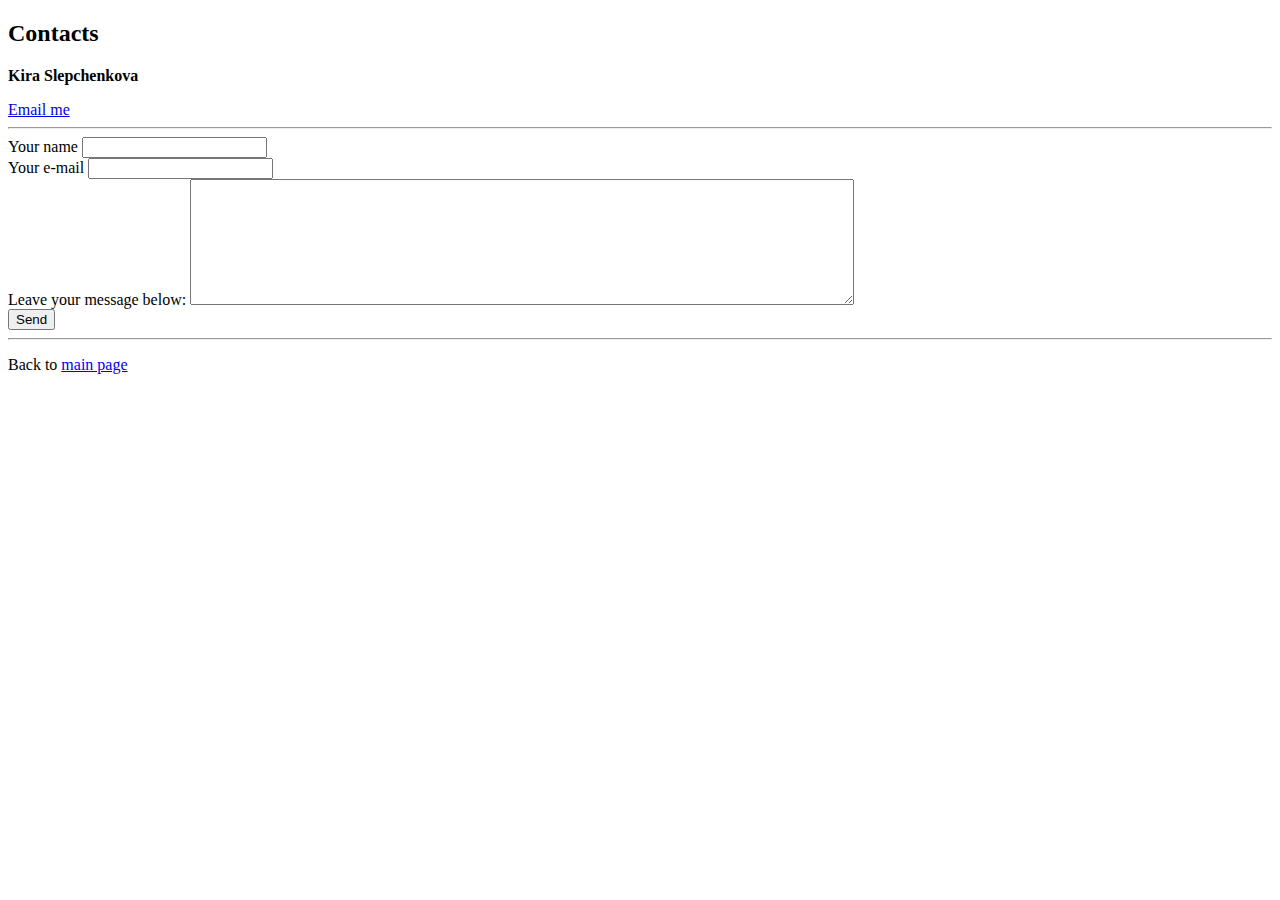
==== contacts.html @ fdf2875f "Add files via upload" ====
<!DOCTYPE html>
<html lang="en" dir="ltr">
  <head>
    <meta charset="utf-8">
    <title>Kira's contact page</title>
  </head>
  <body>
    <h2>Contacts</h2>
    <p><strong>Kira Slepchenkova</strong></p>
    <a href="mailto:hello@intersectionbase.com">Email me</a>
    <hr>
    <form action="mailto:rarakira@gmail.com" method="post" enctype="text/plain">
      <label for="yourName">Your name</label>
      <input type="text" name="yourName" value="">
      <br>
      <label for="yourEmail">Your e-mail</label>
      <input type="email" name="yourEmail" value="">
      <br>
      <label for="yourMessage">Leave your message below:</label>
      <textarea name="yourMessage" rows="8" cols="80"></textarea>
      <br>
      <input type="submit" name="submit" value="Send">
    </form>
    <hr>
    <p>Back to <a href="index.html">main page</a></p>
  </body>
</html>
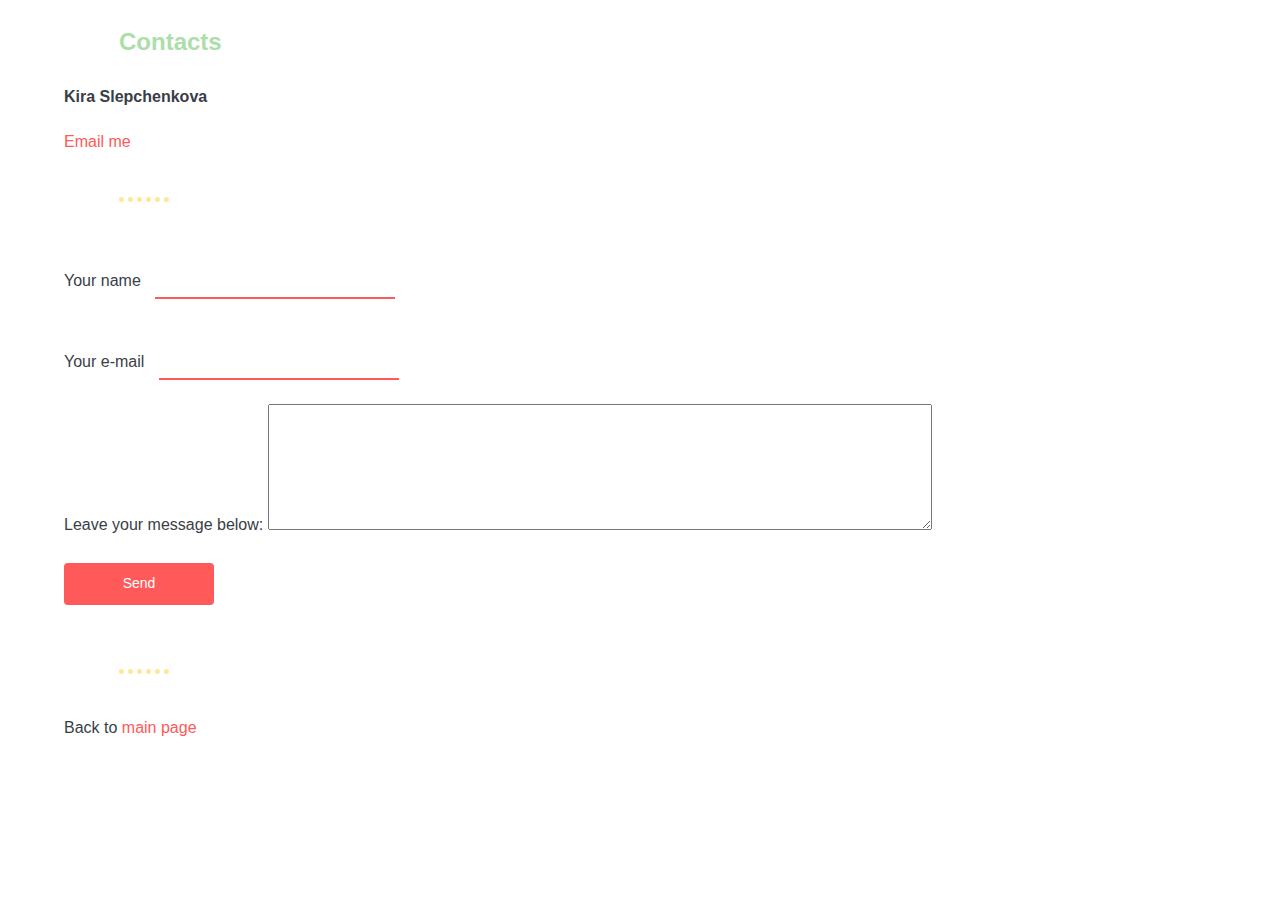
==== commit fc4fba9a: "Add files via upload" ====
--- a/contacts.html
+++ b/contacts.html
@@ -3,25 +3,28 @@
   <head>
     <meta charset="utf-8">
     <title>Kira's contact page</title>
+    <link rel="stylesheet" href="css/styles.css">
   </head>
   <body>
-    <h2>Contacts</h2>
-    <p><strong>Kira Slepchenkova</strong></p>
-    <a href="mailto:hello@intersectionbase.com">Email me</a>
-    <hr>
-    <form action="mailto:rarakira@gmail.com" method="post" enctype="text/plain">
-      <label for="yourName">Your name</label>
-      <input type="text" name="yourName" value="">
-      <br>
-      <label for="yourEmail">Your e-mail</label>
-      <input type="email" name="yourEmail" value="">
-      <br>
-      <label for="yourMessage">Leave your message below:</label>
-      <textarea name="yourMessage" rows="8" cols="80"></textarea>
-      <br>
-      <input type="submit" name="submit" value="Send">
-    </form>
-    <hr>
-    <p>Back to <a href="index.html">main page</a></p>
+    <div class="contacts">
+      <h2>Contacts</h2>
+      <p><strong>Kira Slepchenkova</strong></p>
+      <a href="mailto:hello@intersectionbase.com">Email me</a>
+      <hr>
+      <form action="mailto:rarakira@gmail.com" method="post" enctype="text/plain">
+        <label for="yourName">Your name</label>
+        <input type="text" name="yourName" value="">
+        <br>
+        <label for="yourEmail">Your e-mail</label>
+        <input type="email" name="yourEmail" value="">
+        <br>
+        <label for="yourMessage">Leave your message below:</label>
+        <textarea name="yourMessage" rows="8" cols="80"></textarea>
+        <br>
+        <input type="submit" name="submit" value="Send">
+      </form>
+      <hr>
+      <p>Back to <a href="index.html">main page</a></p>
+    </div>
   </body>
 </html>
--- a/css/styles.css
+++ b/css/styles.css
@@ -0,0 +1,208 @@
+body {
+  background-color: #ffffff;
+  color: #393e46;
+  font-family: 'Raleway', sans-serif;
+  line-height: 1.8;
+  margin: 0;
+}
+
+hr {
+  width: 50px;
+  border-width: 5px;
+  border-color: #ffe79a;
+  border-style: dotted none none;
+  margin: 40px 40px 40px 55px;
+}
+
+.education {
+  margin: auto 5%;
+}
+
+.work {
+  margin: auto 5%;
+}
+
+.skills {
+  margin: auto 5%;
+}
+
+.interests {
+  margin: auto 5% 40px;
+}
+
+.contacts {
+  margin: auto 5% 40px;
+}
+
+img {
+  margin: 20px;
+  width: 450px;
+}
+
+.profileImage {
+  border-radius: 50%;
+  height: 250px;
+  object-fit: cover;
+  width: 250px;
+}
+
+h1 {
+  color: #393e46;
+  font-weight: 800;
+}
+
+h2 {
+  color: #acdeaa;
+  margin-left: 55px;
+}
+
+a {
+  color: #ff5959;
+  text-decoration: none;
+}
+
+a:hover {
+  color: #f8b500;
+  text-decoration: underline;
+}
+
+a:active {
+  color: #264e70;
+}
+
+input {
+  border: none;
+  border-bottom: 2px solid #ff5959;
+  width: 200px;
+  padding: 8px 20px;
+  margin: 24px 10px;
+}
+
+input:focus {
+  outline-style: none;
+  box-shadow: none;
+  border-bottom: 2px solid #f8b500;
+}
+
+input[type=button], input[type=submit], input[type=reset] {
+  width: 150px;
+  padding: 12px 20px;
+  margin: 24px 0;
+  background-color: #ff5959;
+  display: inline-block;
+  border-radius: 4px;
+  cursor: pointer;
+  font-size: 14px;
+  color: white;
+  font-family: 'Raleway', sans-serif;
+}
+
+input[type=button]:hover, input[type=submit]:hover {
+  background-color: #f8b500;
+}
+
+ol {
+  counter-reset: li;
+  margin-left: 0;
+  /* Remove the default left margin */
+  padding-left: 0;
+  /* Remove the default left padding */
+}
+
+ol li {
+  position: relative;
+  /* Create a positioning context */
+  margin: 0 0 24px 0em;
+  /* Give each list item a left margin to make room for the numbers */
+  list-style: none;
+  /* Disable the normal item numbering */
+}
+
+ol li::before {
+  content: counter(li);
+  /* Use the counter as content */
+  counter-increment: li;
+  /* Increment the counter by 1 */
+  /* Position and style the number */
+  position: relative;
+  /* Some space between the number and the content in browsers that support
+	   generated content but not positioning it (Camino 2 is one example) */
+  color: #fff;
+  background: #ff5959;
+  border-radius: 50%;
+  padding: 10px 15px;
+  margin-right: 15px;
+  font-weight: 800;
+}
+
+.decor {
+  margin: 0;
+  width: 100px;
+  background-color: red;
+}
+
+.top-left {
+  background-color: #ffe79a;
+  height: 50px;
+  width: 50px;
+  position: absolute;
+  top: 20px;
+  left: 20px;
+}
+
+.bottom-container {
+  background-color: #fed9ca;
+  text-align: center;
+  padding: 75px 0 30px;
+}
+
+.bottom-left {
+  background-color: #ff5959;
+  border-radius: 50%;
+  height: 50px;
+  width: 50px;
+  position: fixed;
+  bottom: 20px;
+  left: 20px;
+}
+
+.bottom-right {
+  background-color: #ffe79a;
+  height: 50px;
+  width: 50px;
+  position: fixed;
+  right: 20px;
+  bottom: 20px;
+}
+
+.top-right {
+  background-color: #ff5959;
+  border-radius: 50%;
+  height: 50px;
+  width: 50px;
+  position: absolute;
+  right: 20px;
+  top: 20px;
+}
+
+.sm {
+  display: inline-block;
+  margin: 0 10px;
+  width: 20px;
+  height: 20px;
+}
+
+.sm:hover {
+  opacity: 0.6;
+}
+
+.footer {
+  font-size: 0.9rem;
+}
+
+#about-text {
+  display: inline-block;
+  position: absolute;
+  margin-left: 20px;
+  margin-top: 10px;
+}
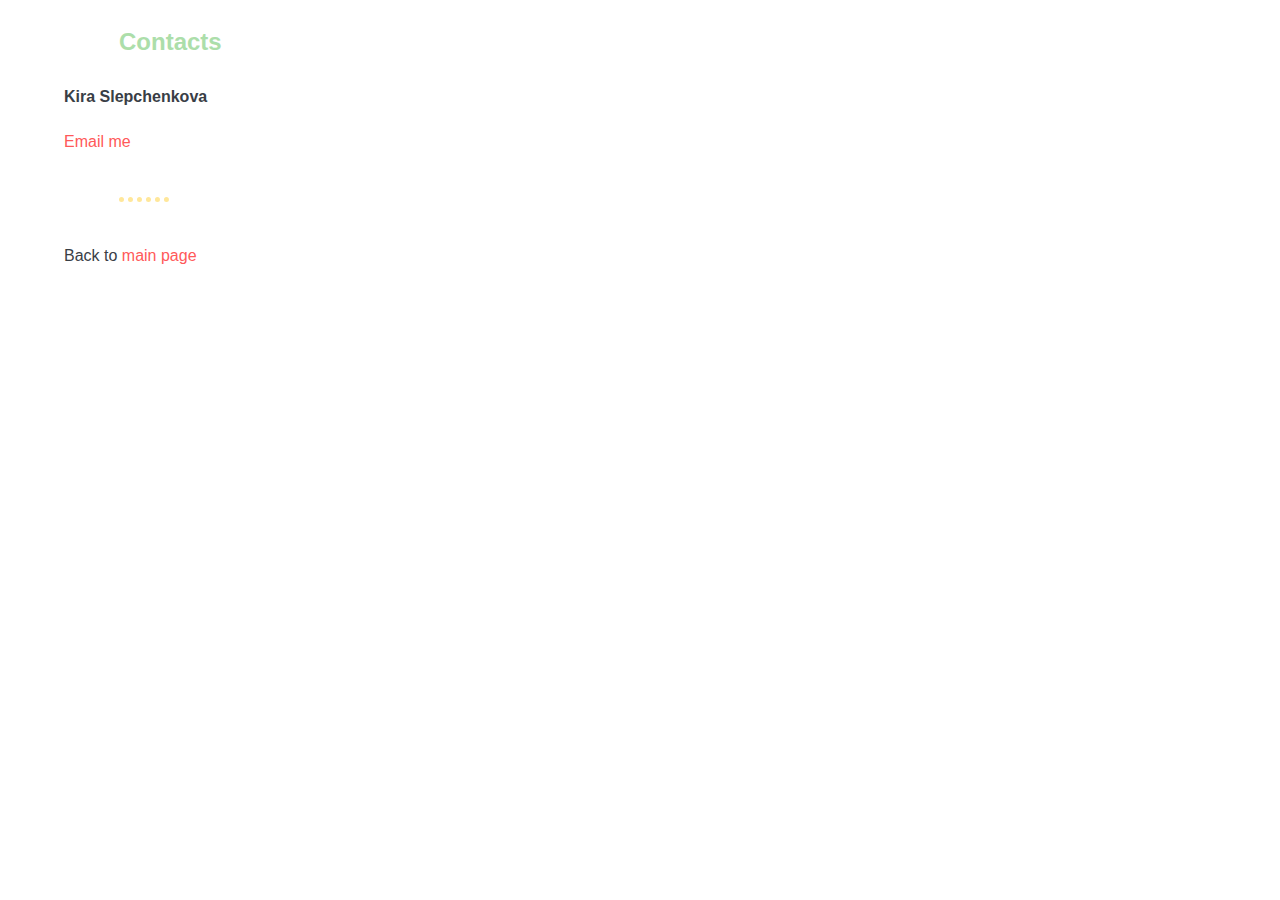
==== commit 284a995b: "Update contacts.html" ====
--- a/contacts.html
+++ b/contacts.html
@@ -10,7 +10,8 @@
       <h2>Contacts</h2>
       <p><strong>Kira Slepchenkova</strong></p>
       <a href="mailto:hello@intersectionbase.com">Email me</a>
-      <hr>
+      
+      <!-- <hr>
       <form action="mailto:rarakira@gmail.com" method="post" enctype="text/plain">
         <label for="yourName">Your name</label>
         <input type="text" name="yourName" value="">
@@ -22,7 +23,8 @@
         <textarea name="yourMessage" rows="8" cols="80"></textarea>
         <br>
         <input type="submit" name="submit" value="Send">
-      </form>
+      </form> -->
+      
       <hr>
       <p>Back to <a href="index.html">main page</a></p>
     </div>
